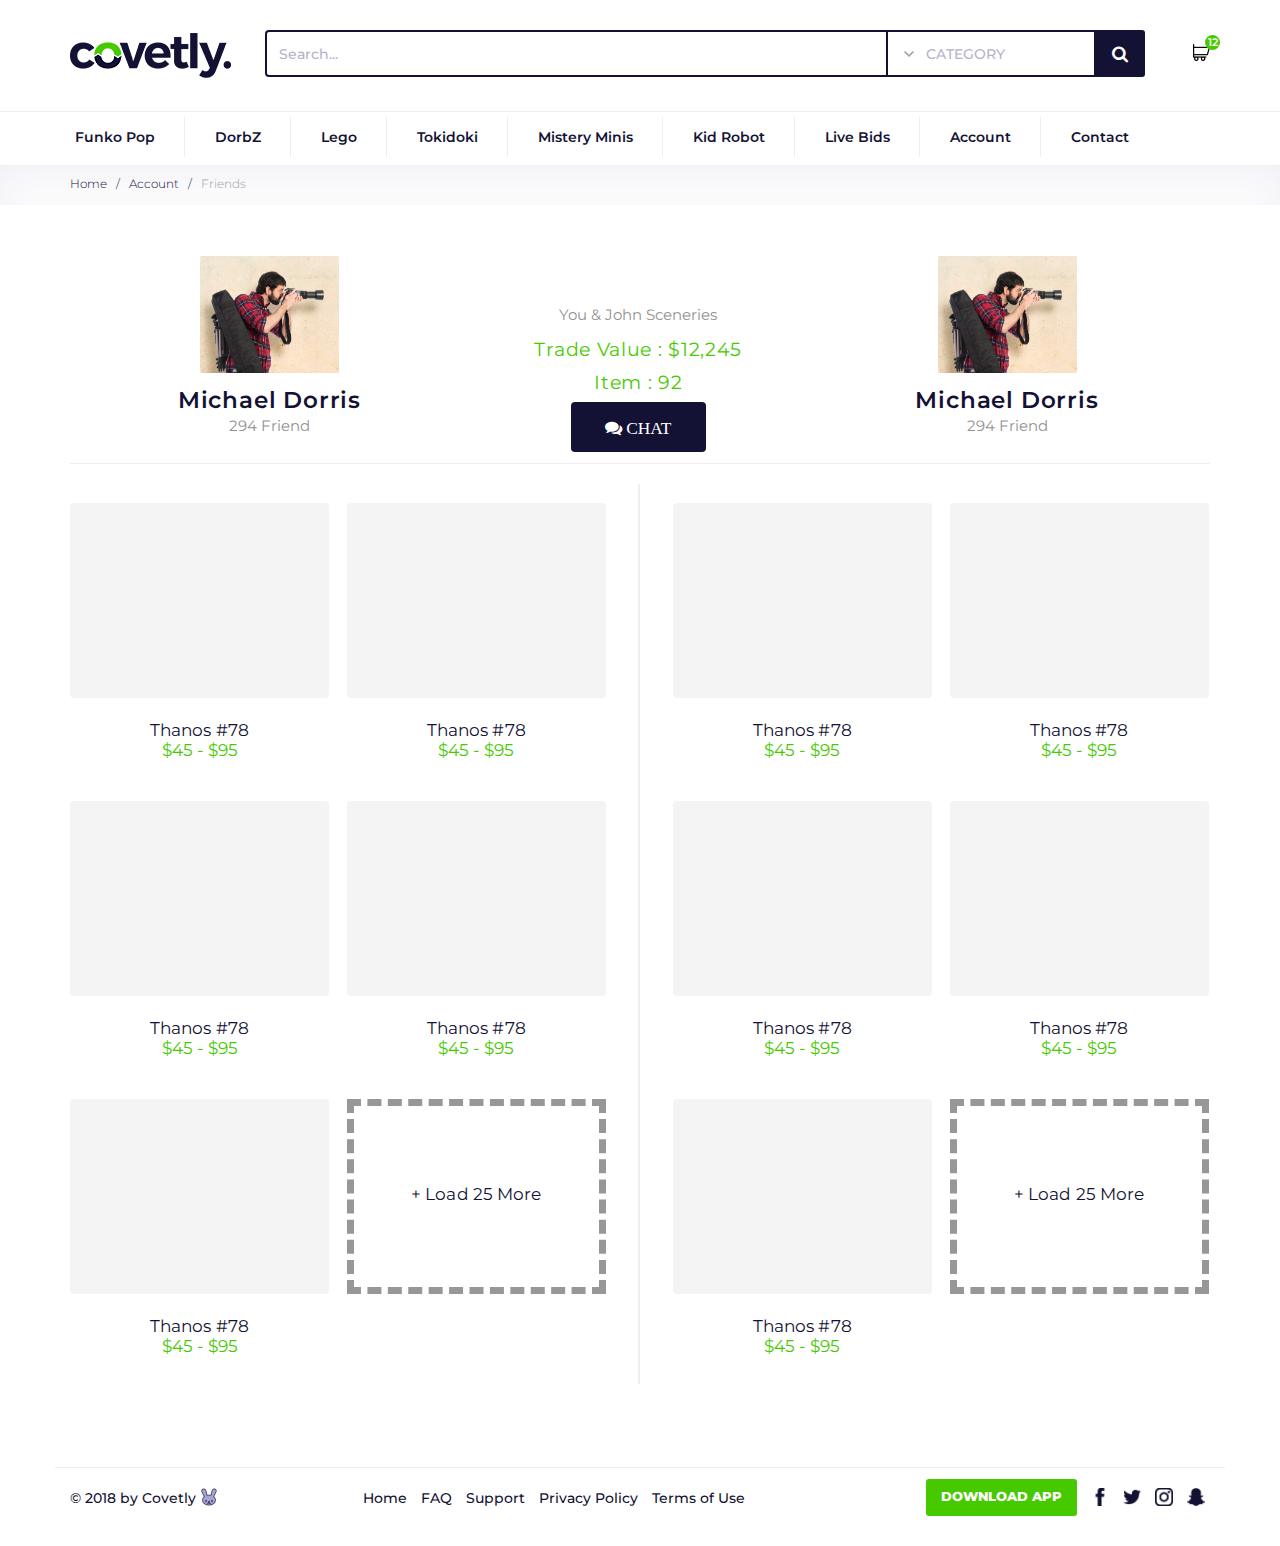
==== covetly-master/fren.html @ 7e558d06 "1" ====
<!DOCTYPE html>
<html>
<head>
  <meta charset="utf-8">
  <meta http-equiv="X-UA-Compatible" content="IE=edge">
  <meta name="viewport" content="width=device-width, initial-scale=1">
  <title>Account- Covetly</title>

  <!-- Bootstrap -->
  <link href="assets/libs/bootstrap-3.3.7-dist/css/bootstrap.min.css" rel="stylesheet">
  <!-- Icon -->
  <link href="assets/libs/font-awesome-4.7.0/css/font-awesome.min.css" rel="stylesheet">
  <!-- style -->
  <link href="https://fonts.googleapis.com/css?family=Montserrat:300,400,500,600,800" rel="stylesheet">
  <link href="assets/libs/slick-1.8.0/slick/slick.css" rel="stylesheet">
  <link href="assets/libs/slick-1.8.0/slick/slick-theme.css" rel="stylesheet">
  <link href="assets/libs/ion.rangeSlider-master/css/ion.rangeSlider.css" rel="stylesheet">
  <link href="assets/libs/ion.rangeSlider-master/css/normalize.css" rel="stylesheet">
  <link href="assets/css/ion.rangeSlider.skinCovetly.css" rel="stylesheet">
  <link href="assets/css/jack-style.css" rel="stylesheet">

  <!-- HTML5 shim and Respond.js for IE8 support of HTML5 elements and media queries -->
  <!-- WARNING: Respond.js doesn't work if you view the page via file:// -->
  <!--[if lt IE 9]>
  <script src="https://oss.maxcdn.com/html5shiv/3.7.3/html5shiv.min.js"></script>
  <script src="https://oss.maxcdn.com/respond/1.4.2/respond.min.js"></script>
  <![endif]-->
  <body>

    <div class="header">
      <div class="header-top">
        <div class="container">
          <div class="row">
            <div class="col-xs-12 col-lg-2">
              <a class="header-brand" href="#">
                <img alt="Brand" src="assets/images/logo_2_w161.png" class="img-responsive">
              </a>
            </div>
            <div class="col-xs-12 col-lg-10">
              <form class="form-inline search-bar normal-screen">
                <div class="form-group">
                  <div class="input-group my-group">
                    <!-- <div class="input-group-addon">
                      <i class="fa fa-search"></i>
                    </div> -->
                    <input type="text" class="form-control" placeholder="Search...">
                    <select id="cat-search" class="styled-select selectpicker form-control" data-live-search="true" title="Please select a lunch ...">
                      <option value="" selected>CATEGORY</option>
                      <option value="1">Category 1</option>
                      <option value="2">Category 2</option>
                      <option value="3">Category 3</option>
                      <option value="4">Category 4</option>
                    </select>
                    <span class="input-group-btn">
                      <button type="submit" class="btn btn-dark btn-search"><i class="fa fa-search fa-lg"></i></button>

                    </span>
                  </div>
                  <!-- <a href="#" data-toggle="modal" data-target="#modal_downloadapp_2" class="btn btn-green btn-navbar">Download APP</a> -->
                  <a href="#" class="btn-cart has-dot"><i class="fa fa-shopping-cart"></i>
                    <div class="dot dot-green">12</div>
                  </a>
                </div>
              </form>
            </div>
          </div>
        </div>
      </div>
      <div class="header-menu">
        <nav class="navbar navbar-default">
          <div class="container">
            <!-- Brand and toggle get grouped for better mobile display -->
            <div class="navbar-header">
              <button type="button" class="navbar-toggle collapsed" data-toggle="collapse" data-target="#bs-menu2" aria-expanded="false">
                <span class="sr-only">Toggle navigation</span>
                <span class="icon-bar"></span>
                <span class="icon-bar"></span>
                <span class="icon-bar"></span>
              </button>

            </div>

            <!-- Collect the nav links, forms, and other content for toggling -->
            <div class="collapse navbar-collapse" id="bs-menu2">

              <ul class="nav navbar-nav">
                <li class="dropdown">
                  <a href="#" class="dropdown-toggle" data-toggle="dropdown" data-hover="dropdown" role="button" aria-haspopup="true" aria-expanded="false">Funko Pop</a>
                  <ul class="dropdown-menu">
                    <li><a href="#">Star Wars</a></li>
                    <li><a href="#">Marvel</a></li>
                    <li><a href="#">Animation</a></li>
                  </ul>
                </li>
                <li class="dropdown">
                  <a href="#" class="dropdown-toggle" data-toggle="dropdown" data-hover="dropdown" role="button" aria-haspopup="true" aria-expanded="false">DorbZ</a>
                  <ul class="dropdown-menu">
                    <li><a href="#">Heroes</a></li>
                    <li><a href="#">Holidays</a></li>
                  </ul>
                </li>
                <li><a href="#" class="">Lego</a></li>
                <li><a href="#" class="">Tokidoki</a></li>
                <li><a href="#" class="">Mistery Minis</a></li>
                <li><a href="#" class="">Kid Robot</a></li>
                <li><a href="#" class="">Live Bids</a></li>
                <li><a href="#" class="">Account</a></li>
                <li><a href="#" class="">Contact</a></li>

              </ul>
            </div><!-- /.navbar-collapse -->
          </div><!-- /.container-fluid -->
        </nav>
      </div>
    </div>
    <!-- header close -->

    <div class="nav-breadcrumb">
      <div class="container">
        <ul class="list-inline">
          <li class="bc-item"><a href="#">Home</a></li>
          <li class="bc-item">/</li>
		  <li class="bc-item"><a href="#">Account</a></li>
          <li class="bc-item">/</li>
          <li class="bc-item bc-last"><a href="#">Friends</a></li>
        </ul>
      </div>
    </div>
    <!-- close breadcrumb -->

    <div class="container">
		<div class="aa">
			<img src="photo.jpg">
			<p class="Michael-Dorris">Michael Dorris</p>
			<p class="dua">294 Friend</p>
		</div>
		<div class="aab">
			<p>You & John Sceneries</p>
			<p class="valu">Trade Value : $12,245</p>
			<p class="valu">Item : 92</p>
		<button type="submit" class="btn btn-light btn-comments chat"><i class="fa fa-comments fa-lg yas">  CHAT</i></button>
		</div>
		<div class="aa">
			<img src="photo.jpg">
			<p class="Michael-Dorris">Michael Dorris</p>
			<p class="dua">294 Friend</p>
		</div>
		<hr>
		<div class="bb">
			<div class="abu">
				<div class="thumbnail"></div>
				<p class="thanos">Thanos #78</p>
				<p class="strip">$45 - $95</p>
			</div>
			
			<div class="abus">
				<div class="thumbnail"></div>
				<p class="thanos">Thanos #78</p>
				<p class="strip">$45 - $95</p>
			</div>
			
			<div class="abu">
				<div class="thumbnail"></div>
				<p class="thanos">Thanos #78</p>
				<p class="strip">$45 - $95</p>
			</div>
			
			<div class="abus">
				<div class="thumbnail"></div>
				<p class="thanos">Thanos #78</p>
				<p class="strip">$45 - $95</p>
			</div>
			
			<div class="abu">
				<div class="thumbnail"></div>
				<p class="thanos">Thanos #78</p>
				<p class="strip">$45 - $95</p>
			</div>
			
			<div class="abus">
				<div class="cop"> <p class="load"> + Load 25 More</p></div>
			</div>
		</div>
		
		<div class="batas"></div>
		
		<div class="bb">
			<div class="abu">
				<div class="thumbnail"></div>
				<p class="thanos">Thanos #78</p>
				<p class="strip">$45 - $95</p>
			</div>
			
			<div class="abus">
				<div class="thumbnail"></div>
				<p class="thanos">Thanos #78</p>
				<p class="strip">$45 - $95</p>
			</div>
			
			<div class="abu">
				<div class="thumbnail"></div>
				<p class="thanos">Thanos #78</p>
				<p class="strip">$45 - $95</p>
			</div>
			
			<div class="abus">
				<div class="thumbnail"></div>
				<p class="thanos">Thanos #78</p>
				<p class="strip">$45 - $95</p>
			</div>
			
			<div class="abu">
				<div class="thumbnail"></div>
				<p class="thanos">Thanos #78</p>
				<p class="strip">$45 - $95</p>
			</div>
			
			<div class="abus">
				<div class="cop"> <p class="load"> + Load 25 More</p></div>
			</div>
		</div>
    </div>
	
	
    <!-- main content close -->

    <div class="footer">
      <div class="container">
        <div class="row">
		<hr class="bawah">
          <div class="col-xs-12 text-center visible-xs">
            <a href="#" data-toggle="modal" data-target="#modal_downloadapp_2" class="btn btn-green btn-footer">Download APP</a>

          </div>
          <div class="col-sm-12 col-md-3 col-lg-3 hidden-xs hidden-sm">
            <div class="copyright">&copy; 2018 by Covetly <a href="#" data-target="#modal_downloadapp_1" class="cicon icon-rabbit" data-toggle="modal"></a></div>
          </div>
          <div class="col-sm-7 col-md-5 col-lg-5">
            <div class="footer-menu">
              <ul class="list list-inline">
                <li><a href="#" title="Home">Home</a></li>
                <li><a href="#" title="FAQ">FAQ</a></li>
                <li><a href="#" title="Support">Support</a></li>
                <li><a href="#" title="Privacy Policy">Privacy Policy</a></li>
                <li><a href="#" title="Terms of Use">Terms of Use</a></li>
              </ul>
            </div>
          </div>
          <div class="col-sm-5 col-md-4 col-lg-4">

            <div class="social-icon">
              <ul class="list list-inline">
                <li class="hidden-xs">
                  <a href="#" data-toggle="modal" data-target="#modal_downloadapp_2" class="btn btn-green btn-footer">Download APP</a>

                </li>
                <li><a href="#" title="Facebook"><i class="cicon icon-facebook"></i></a></li>
                <li><a href="#" title="Twitter"><i class="cicon icon-twitter"></i></a></li>
                <li><a href="#" title="Instagram"><i class="cicon icon-instagram"></i></a></li>
                <li><a href="#" title="Snapchat"><i class="cicon icon-snapchat"></i></a></li>
              </ul>
            </div>
          </div>
          <div class="col-sm-12 col-md-4 col-lg-4 visible-xs visible-sm">
            <div class="copyright">&copy; 2017 by Covetly <a href="#" data-target="#modal_downloadapp_1" class="cicon icon-rabbit" data-toggle="modal"></a></div>
          </div>
        </div>
      </div>
    </div>

    <!-- modal download app bunny -->
    <div class="modal fade" tabindex="-1" role="dialog" id="modal_downloadapp_1">
      <div class="modal-dialog" role="document">
        <div class="modal-content">
          <div class="modal-header">
            <button type="button" class="close" data-dismiss="modal" aria-label="Close"><span aria-hidden="true"><i class="fa fa-times fa-lg"></i></span></button>
          </div>
          <div class="modal-body text-center">
            <div class="row">
              <div class="col-xs-3 col-sm-2">
                <img src="assets/images/transparent_ON_RabbitFinal-02.png" alt="rabbit" class="icon-dl-modal">
              </div>
              <div class="col-xs-6 col-sm-8">
                <h3 class="pop-title-2">Looking to go down the Rabbit Hole? <br>Download the Covetly App for access.</h3>
              </div>
              <div class="col-xs-3 col-sm-2">
                <img src="assets/images/transparent_OFFRabbitFinal-02.png" alt="rabbit" class="icon-dl-modal">
              </div>
            </div>
            <a target="_blank" href="https://itunes.apple.com/us/app/covetly/id1071517114">
              <img src="assets/images/appstore_dl.png" alt="appstore" class="icon-dl-modal">
            </a>
            <a target="_blank" href="https://play.google.com/store/apps/details?id=com.covetlyapp.covetly">
              <img src="assets/images/playstore_dl.png" alt="playstore" class="icon-dl-modal">
            </a>
          </div>
        </div><!-- /.modal-content -->
      </div><!-- /.modal-dialog -->
    </div><!-- /.modal -->

    <!-- modal download app header button -->
    <div class="modal fade" tabindex="-1" role="dialog" id="modal_downloadapp_2">
      <div class="modal-dialog" role="document">
        <div class="modal-content">
          <div class="modal-header">
            <button type="button" class="close" data-dismiss="modal" aria-label="Close"><span aria-hidden="true"><i class="fa fa-times fa-lg"></i></span></button>
          </div>
          <div class="modal-body text-center">
            <h3 class="pop-title-2">Download the Covetly App</h3>
            <a target="_blank" href="https://itunes.apple.com/us/app/covetly/id1071517114">
              <img src="assets/images/appstore_dl.png" alt="appstore" class="icon-dl-modal">
            </a>
            <a target="_blank" href="https://play.google.com/store/apps/details?id=com.covetlyapp.covetly">
              <img src="assets/images/playstore_dl.png" alt="playstore" class="icon-dl-modal">
            </a>
          </div>
        </div><!-- /.modal-content -->
      </div><!-- /.modal-dialog -->
    </div><!-- /.modal -->

    <script src="https://ajax.googleapis.com/ajax/libs/jquery/1.12.4/jquery.min.js"></script>
    <script src="assets/libs/bootstrap-3.3.7-dist/js/bootstrap.min.js"></script>
    <script src="assets/libs/slick-1.8.0/slick/slick.min.js"></script>
    <script src="assets/libs/ion.rangeSlider-master/js/ion.rangeSlider.min.js"></script>
    <script src="assets/js/bootstrap-hover-dropdown.min.js"></script>
    <script src="assets/js/jack-script.js"></script>
  </body>
  </html>
---- covetly-master/assets/libs/ion.rangeSlider-master/css/ion.rangeSlider.css ----
/* Ion.RangeSlider
// css version 2.0.3
// © 2013-2014 Denis Ineshin | IonDen.com
// ===================================================================================================================*/

/* =====================================================================================================================
// RangeSlider */

.irs {
    position: relative; display: block;
    -webkit-touch-callout: none;
    -webkit-user-select: none;
     -khtml-user-select: none;
       -moz-user-select: none;
        -ms-user-select: none;
            user-select: none;
}
    .irs-line {
        position: relative; display: block;
        overflow: hidden;
        outline: none !important;
    }
        .irs-line-left, .irs-line-mid, .irs-line-right {
            position: absolute; display: block;
            top: 0;
        }
        .irs-line-left {
            left: 0; width: 11%;
        }
        .irs-line-mid {
            left: 9%; width: 82%;
        }
        .irs-line-right {
            right: 0; width: 11%;
        }

    .irs-bar {
        position: absolute; display: block;
        left: 0; width: 0;
    }
        .irs-bar-edge {
            position: absolute; display: block;
            top: 0; left: 0;
        }

    .irs-shadow {
        position: absolute; display: none;
        left: 0; width: 0;
    }

    .irs-slider {
        position: absolute; display: block;
        cursor: default;
        z-index: 1;
    }
        .irs-slider.single {

        }
        .irs-slider.from {

        }
        .irs-slider.to {

        }
        .irs-slider.type_last {
            z-index: 2;
        }

    .irs-min {
        position: absolute; display: block;
        left: 0;
        cursor: default;
    }
    .irs-max {
        position: absolute; display: block;
        right: 0;
        cursor: default;
    }

    .irs-from, .irs-to, .irs-single {
        position: absolute; display: block;
        top: 0; left: 0;
        cursor: default;
        white-space: nowrap;
    }

.irs-grid {
    position: absolute; display: none;
    bottom: 0; left: 0;
    width: 100%; height: 20px;
}
.irs-with-grid .irs-grid {
    display: block;
}
    .irs-grid-pol {
        position: absolute;
        top: 0; left: 0;
        width: 1px; height: 8px;
        background: #000;
    }
    .irs-grid-pol.small {
        height: 4px;
    }
    .irs-grid-text {
        position: absolute;
        bottom: 0; left: 0;
        white-space: nowrap;
        text-align: center;
        font-size: 9px; line-height: 9px;
        padding: 0 3px;
        color: #000;
    }

.irs-disable-mask {
    position: absolute; display: block;
    top: 0; left: -1%;
    width: 102%; height: 100%;
    cursor: default;
    background: rgba(0,0,0,0.0);
    z-index: 2;
}
.lt-ie9 .irs-disable-mask {
    background: #000;
    filter: alpha(opacity=0);
    cursor: not-allowed;
}

.irs-disabled {
    opacity: 0.4;
}


.irs-hidden-input {
    position: absolute !important;
    display: block !important;
    top: 0 !important;
    left: 0 !important;
    width: 0 !important;
    height: 0 !important;
    font-size: 0 !important;
    line-height: 0 !important;
    padding: 0 !important;
    margin: 0 !important;
    overflow: hidden;
    outline: none !important;
    z-index: -9999 !important;
    background: none !important;
    border-style: solid !important;
    border-color: transparent !important;
}
---- covetly-master/assets/css/ion.rangeSlider.skinCovetly.css ----
/* Ion.RangeSlider, Nice Skin
// css version 2.0.3
// © Denis Ineshin, 2014    https://github.com/IonDen
// ===================================================================================================================*/

/* =====================================================================================================================
// Skin details */

.irs-line-mid,
.irs-line-left,
.irs-line-right,
.irs-bar,
.irs-bar-edge,
.irs-slider {
    background: url(../images/sprite-skin-covetly.png) repeat-x;
}

.irs {
    height: 40px;
}
.irs-with-grid {
    height: 60px;
}
.irs-line {
    height: 8px; top: 25px;
}
    .irs-line-left {
        height: 8px;
        background-position: 0 -30px;
    }
    .irs-line-mid {
        height: 8px;
        background-position: 0 0;
    }
    .irs-line-right {
        height: 8px;
        background-position: 100% -30px;
    }

.irs-bar {
    height: 8px; top: 25px;
    background-position: 0 -60px;
}
    .irs-bar-edge {
        top: 25px;
        height: 8px; width: 11px;
        background-position: 0 -90px;
    }

.irs-shadow {
    height: 1px; top: 34px;
    background: #000;
    opacity: 0.15;
}
.lt-ie9 .irs-shadow {
    filter: alpha(opacity=15);
}

.irs-slider {
    width: 22px; height: 22px;
    top: 17px;
    background-position: 0 -120px;
}
.irs-slider.state_hover, .irs-slider:hover {
    background-position: 0 -150px;
}

.irs-min, .irs-max {
    color: #999;
    font-size: 10px; line-height: 1.333;
    text-shadow: none;
    top: 0; padding: 1px 3px;
    background: rgba(0,0,0,0.1);
    -moz-border-radius: 3px;
    border-radius: 3px;
}
.lt-ie9 .irs-min, .lt-ie9 .irs-max {
    background: #ccc;
}

.irs-from, .irs-to, .irs-single {
    color: #131234;
    font-size: 14px; line-height: 1.333;
    text-shadow: none;
    padding: 1px 5px;
    /* background: rgba(0,0,0,0.3); */
    /* -moz-border-radius: 3px; */
    /* border-radius: 3px; */
    bottom: -25px;
    top:auto;
}
.lt-ie9 .irs-from, .lt-ie9 .irs-to, .lt-ie9 .irs-single {
    background: #999;
}

.irs-grid-pol {
    background: #99a4ac;
}
.irs-grid-text {
    color: #99a4ac;
}

.irs-disabled {
}
---- covetly-master/assets/css/jack-style.css ----
body,html{
  font-family: 'Montserrat', sans-serif;
  font-size: 14px;
  color: #131234;
  text-rendering: optimizeLegibility !important;
  -webkit-font-smoothing: antialiased !important;
  -moz-font-smoothing: antialiased !important;
  font-smoothing: antialiased !important;
}
a{
  color: #47c900;
}
a:hover,
a:focus,
a.active{
  color: #72e209;
}
.text-green{
  color: #47c900!important;
}
.header{

}
.header-top{
  border-bottom: 1px solid #eeeeee;
  padding: 30px 0;
}

.header-top .header-brand img{
  /*height: 50px;*/
  /*margin-top: -15px;*/
}
.btn{
  border-radius: 3px;
  text-transform: uppercase;
  font-weight: 800;
  font-size: 13px;
  padding: 13px 30px;
  height: 47px;
}
.btn.btn-buy{
  height: 55px;
  font-size: 20px;
}
.no-margin{
  margin: 0!important;
}
.btn-navbar{
  /*padding: 15px 20px!important;*/
  /*line-height: 1.42857143!important;*/
  margin-left: 12px;
  margin-right: 12px;
}
.btn-cart{
  color: #131234;
  font-size: 20px;
}
.btn-cart:hover{
  color: #505050;
}
.btn-cart.has-dot{
  /* position: relative; */
  position: absolute;
  top: 10px;
  right: 0;
}
.fa-shopping-cart:before{
  content: url(../images/cart.png);
}
.dot{
  width: 15px;
  height: 15px;
  border-radius: 50%;
  position: absolute;
  top: -5px;
  right: -10px;
  background-color: #cccccc;
  font-size: 11px;
  color: #ffffff;
  text-align: center;
  padding: 0;
  font-weight: 600
}
.dot.dot-green{
  background-color: #47c900;
}
.btn-green{
  color: #fff!important;
  background-color: #47c900;
  border: none;
}
.btn-green:hover,
.btn-green:focus,
.btn-green.active{
  background-color: #72e209!important;
}
.btn-outline-green{
  color: #47c900!important;
  border:2px solid #47c900!important;
  background-color: #ffffff;
  border: none;
}
.btn-outline-green:hover,
.btn-outline-green:focus,
.btn-outline-green.active{
  border-color: #72e209!important;
  color: #72e209!important;
  background-color: #ffffff!important;
}
.btn-dark{
  color: #fff!important;
  background-color: #131234;
  border: none;
}
.btn-dark:hover,
.btn-dark:focus,
.btn-dark.active{
  background-color: #363638!important;
}
.btn-outline-dark{
  color: #131234!important;
  border:2px solid #131234!important;
  background-color: #ffffff;
  border: none;
}
.btn-outline-dark:hover,
.btn-outline-dark:focus,
.btn-outline-dark.active{
  border-color: #363638!important;
  color: #363638!important;
  background-color: #ffffff!important;
}
.btn-outline-orange{
  color: #F3A436!important;
  border:2px solid #F3A436!important;
  background-color: #ffffff;
  border: none;
}
.btn-outline-orange:hover,
.btn-outline-orange:focus,
.btn-outline-orange.active{
  border-color: #d88511!important;
  color: #d88511!important;
  background-color: #ffffff!important;
}
.btn.btn-fw{
  min-width: 145.89px;
}
.btn.btn-fw-md{
  min-width: 241.86px;
}
.input-group-addon{
  background-color: #ffffff;
  color: #b4b3ca;
  padding-right: 0;
}
input,select,option,.form-control{
  color: #b4b3ca;
  box-shadow:none;
  font-weight: 500;

}
.form-control{
  height: 47px;
}
input,select,option,.form-control:focus{
  box-shadow: none;
  border-color:#cccccc;
}
.search-bar input[type="text"]{
  /* border-left: none; */
  /* border-right: none; */
  /* background: url("../images/ver-line.png")no-repeat 99% center; */
  /* padding-left: 5px; */
  letter-spacing: 0.3;
  border-color: #131234;
  border-width: 2px;
}

.search-bar select{
  border-left: none;
  border-color: #131234;
  border-width: 2px;
}
::-webkit-input-placeholder { /* WebKit, Blink, Edge */
  color:    #b4b3ca!important;
}
:-moz-placeholder { /* Mozilla Firefox 4 to 18 */
  color:    #b4b3ca!important;
  opacity:  1;
}
::-moz-placeholder { /* Mozilla Firefox 19+ */
  color:    #b4b3ca!important;
  opacity:  1;
}
:-ms-input-placeholder { /* Internet Explorer 10-11 */
  color:    #b4b3ca!important;
}
::-ms-input-placeholder { /* Microsoft Edge */
  color:    #b4b3ca!important;
}

::placeholder { /* Most modern browsers support this now. */
  color:    #b4b3ca!important;
}
select.styled-select {
  appearance:none;
  -moz-appearance:none; /* Firefox */
  -webkit-appearance:none; /* Safari and Chrome */
  background: url("../images/chevron-down.png")no-repeat 8% center;
  background-size: 10px;
  padding-left: 38px;
}
select.styled-select:focus{
  border-color: #131234;
}
.btn.btn-search{

  width: 50px;
  padding: 0;
}
@media (min-width: 1025px){
  .search-bar{
    margin: 0;
  }
  .header-top .search-bar .form-group{
    width: 100%;
    position: relative;
  }
  .header-top .my-group{
    width: 100%;
    margin-right: 12px;
  }
  .header-top .my-group input.form-control{
    width: 75%!important;
  }
  .header-top .my-group select.form-control{
    width:25%!important;
  }
  
  .aa{
	  width:35%;
	  text-align:center;
	  padding-top:51px;
	  display:inline-block;
  }
  
  .aab {
  width: 29%;
  height: 18px;
  font-family: Montserrat;
  font-size: 15px;
  text-align: center;
  color: #929292;
  display:inline-block;
}
  
  .aa img{
	  width:139px;
  }
  
  .Michael-Dorris {
  width: 100%;
  height: 56px;
  font-family: Montserrat;
  font-size: 23px;
  font-weight: 600;
  font-style: normal;
  font-stretch: normal;
  line-height: 2.43;
  letter-spacing: 0.8px;
  text-align: center;
  color: #131234;
}

.bag {
  width: 300px;
  height: 50px;
  border-radius: 4px;
  background-color: #ffffff;
  border: solid 1px #dedede;
  margin-left:-16%;
}

.see{
	display:inline-block;
	height:50px;
}

.bug {
	width: 355px;
    height: 50px;
    border-radius: 4px;
    border: solid 1.5px #47c900;
    background-color: #fff;
    margin-top: 10%;
    margin-left: -5%;
}

.bug:hover{
	background-color:#47c900;
}

.view:hover{
	color:#fff;
}

.bugu {
	width: 355px;
    height: 50px;
    border-radius: 4px;
    border: solid 1.5px #47c900;
    background-color: #fff;
    margin-top: 2%;
    margin-left: -5%;
}

.bugu:hover{
	background-color:#47c900;
}

.view {
  width: 100%;
  height: 10px;
  font-family: Montserrat;
  font-size: 13px;
  font-weight: bold;
  text-align:center;
  letter-spacing: 0.3px;
  text-align: center;
  color: #47c900;
}

.bb{
	display:inline-block;
	width:47%;
}

.friend {
  width: 459px;
  height: 56px;
  font-family: Montserrat;
  font-size: 23px;
  font-weight: 600;
  font-style: normal;
  font-stretch: normal;
  line-height: 2.43;
  letter-spacing: 0.8px;
  text-align: left;
  color: #131234;
}

.cc img{
	width:60px;
	height:60px;
}

.john {
  width: 50%;
  font-family: Montserrat;
  font-size: 17px;
  letter-spacing: 0.1px;
  text-align: left;
  color: #131234;
  display:inline-block;
  padding-left:1%;
}

.cc h4{
	margin:0;
}

.cc h5{
	margin-left:10%;
}
.trade {
  width: 160px;
  height: 18px;
  font-family: Montserrat;
  font-size: 15px;
  text-align: left;
  color: #47c900;
  display:inline-block;

}
.dd{
	float:right;
}

.match {
  width: 138px;
  height: 50px;
  border-radius: 4px;
  background-color: #47c900;
}

.matche {
  width: 77px;
  font-family: Montserrat;
  font-size: 13px;
  font-weight: bold;
  font-style: normal;
  font-stretch: normal;
  line-height: normal;
  letter-spacing: 0.3px;
  text-align: center;
  color: #ffffff;
}

.cii{
  width: 65px;
  height: 50px;
  border-radius: 4px;
  background-color: #131234;
}

.cis {
  width: 65px;
  height: 50px;
  border-radius: 4px;
  border: solid 1.5px #131234;
}

.yas {
  width: 100%;
  height: 13.8px;
  text-align:center;
}

.dua {
  width: 22%;
  height: 18px;
  font-family: Montserrat;
  font-size: 15px;
  text-align: center;
  color: #929292;
  margin-top:-6%;
  margin-left:39%;
}

.dua:hover{
	border-bottom:1px solid #ccc;
}
.valu {
  width: 100%;
  height: 23px;
  font-family: Montserrat;
  font-size: 19px;
  letter-spacing: 0.7px;
  text-align: center;
  color: #47c900;
}

.chat {
  width: 135px;
  height: 50px;
  font-weight:bold;
  border-radius: 4px;
  background-color: #131234;
  color:#fff;
}

.cati {
  width: 38px;
  height: 16px;
  font-family: Montserrat;
  font-size: 13px;
  font-weight: bold;
  letter-spacing: 0.3px;
  text-align: left;
  color: #ffffff;
}

.thumbnail {
  width: 259px;
  height: 195px;
  background-color: #f4f4f4;
  border:none;
  margin-top:5%;
}

.thanos{
  width: 259px;
  height: 20px;
  font-family: Montserrat;
  font-size: 17px;
  letter-spacing: 0.1px;
  text-align: center;
  color: #131234;
  margin-bottom:0;
}

.strip {
  width: 259px;
  height: 40px;
  font-family: Montserrat;
  font-size: 17px;
  text-align: center;
  color: #47c900;
}

.abu{
	display:inline-block;
	float:left;
}

.abus{
	display:inline-block;
	float:right;
}

.cop {
  width: 259px;
  height: 195px;
  background-color: #fff;
  border:1px solid #979797;
  border-style:dashed;
  border-width:7px;
  margin-top:5%;

}

.batas {
  width: 2px;
  height: 900px;
  border: solid 1px #f2eeee;
  display:inline-block;
  margin-left: 2.5%;
  margin-right: 2.5%;
  
}

.load {
  width: 100%;
  height: 20px;
  font-family: Montserrat;
  font-size: 17px;
  letter-spacing: 0.1px;
  text-align: center;
  color: #131234;
  margin-top:31%;
}

.bawah{
	margin-top:5%;
}
}
@media (max-width: 1024px){
  .header-top .search-bar .form-group{
    text-align: center;
    width: 100%;
  }
  .header-top .my-group{
    width: 50%;
    margin-right: 10px;
    text-align: left;
  }
  .header-top .my-group input.form-control{
    width: 60%!important;
  }
  .header-top .my-group select.form-control{
    width:40%!important;
  }
  .header-top .navbar-header{
    display: block;
    width: 100%;
    text-align: center;
  }
  .header-top .header-brand{
    display: block;
    margin-bottom: 20px;
  }
  .header-top .header-brand img{
    margin-right: auto;
    margin-left: auto;
  }
  .btn-cart.has-dot{
    right: auto;
  }
}
@media(max-width:991px){
  .header-top{
    padding-bottom: 10px;
  }
  .header-top .search-bar .form-group{
    text-align: right;
  }
  .header-top .my-group{
    width: 100%;
    margin-bottom: 15px;
  }

  .btn-navbar{
    position: absolute;
    right: 110px;
    bottom: 0;
  }
  .header-top .btn-navbar{
    margin-right: 40px;
  }
  .header-top .search-bar{
    /* height: 105px; */
  }
  .btn-cart,.btn-cart.has-dot{
    /* bottom: 5px; */
    top: 10px;
    right: 10px;
  }
  
  .btn-light {
    color: #fff!important;
    background-color: #fff;
    border: none;
}
}
@media(max-width:768px){

  .btn-cart,.btn-cart.has-dot{
    top: -52px;
    right: 80px;
  }

}
@media(max-width:767px){
  select.styled-select {
    background: none;
    padding-left: 15px;
  }
  .btn-cart.has-dot .dot{
    left: 10px;
    right: auto;
  }
  .header-top .my-group{
    width: 100%;
    margin-right: 0;
  }
}
@media (min-width:768px) AND (max-width:991px){
  /*
  .btn-cart,.btn-cart.has-dot{
  right: 25px;
  position: absolute;
  bottom: 10px;
}
*/

}
@media screen and (max-width:479px){
  /* .btn-cart,.btn-cart.has-dot{
  right: 335px;
  } */
}
@media(max-width:399px){
  .header-top{
    padding-bottom: 10px;
  }
  .header-top .search-bar{
    height: auto;
  }
  /* .header-top .search-bar.normal-screen{
  display: none;
  } */
  .search-bar input[type="text"]{
    /* border-right: 1px solid #cccccc; */
    background: none;
  }
  .search-bar select{
    /* border-left: 1px solid #cccccc; */
    /* background: url("../images/chevron-down.png")no-repeat 92% center; */
  }
  .header-top .search-bar .form-group{
    text-align: left;
  }
  /* .search-bar .btn{
  width: 100%;
  position: relative;
  right: auto;
  left: auto;
  top: auto;
  bottom: auto;
  margin-bottom: 15px;
  } */
  .header-top .btn-navbar{
    width: 80%;
    margin-right: 0;
    margin-left: 0;
  }
  /* .btn-cart,.btn-cart.has-dot{
  top: 0;
  left: 15px;
  right: 0;
  margin-left: auto;
  margin-right: auto;
  } */
}
@media(min-width:400px){
  .header-top .search-bar.hp-kecil-only{
    display: none;
  }
}
/*header menu*/
.header-menu{
  /*border-bottom: 1px solid #cccccc;*/
}
.header-menu .navbar{
  border:none;
  background-color: #ffffff;
  border-radius: 0;
  margin-bottom: 0;
}
.header-menu{
  margin-bottom: 3px;
  /*  box-shadow: 1px 1px 2px #eee;*/
}
.header-menu .navbar-default .navbar-nav>li>a {
  font-weight: 600;
  color:#131234;
  position: relative;
  padding-left: 30px;
  padding-right: 30px;
}
.header-menu .navbar-default .navbar-nav>li>a:hover,
.header-menu .navbar-default .navbar-nav>li>a:focus{
  color: #CCCCCC;
}

.header-menu .navbar-default .navbar-nav>.open>a, .navbar-default .navbar-nav>.open>a:focus, .navbar-default .navbar-nav>.open>a:hover {
  /* color: #555; */
  background-color: #ffffff;
}
.header-menu .dropdown-menu{
  top:116%;
  border: none;
  box-shadow: none;
  background-color: #f9f9ff;
}
.header-menu .dropdown-menu li a{
  font-weight: 600;
  padding: 5px 20px;

}
.dropdown-menu>li>a:focus,
.dropdown-menu>li>a:hover{
  /* background-color: #ffffff; */
  background-color: #f9f9ff;
  color: #cccccc;
}
@media (min-width:1024px){
  .header-menu .navbar-default .navbar-nav>li:first-child>a {
    padding-left: 5px;
  }
  .header-menu .navbar-default .navbar-nav>li>a:after {
    content:" ";
    position: absolute;
    height: 40px;
    width: 1px;
    top: 5px;
    right: 0;
    background-color: #eeeeee;
  }
  .header-menu .navbar-default .navbar-nav>li:last-child>a:after {
    display: none;
  }
  .header-menu .navbar-default .navbar-collapse{
    padding: 0;
  }
}
@media(min-width:768px) and (max-width:1024px){
  .header-menu{
    /*height: 51px;
    overflow: hidden;*/
  }
  .header-menu .navbar{
    /*height: 71px;
    overflow-x: auto;
    overflow-y: hidden;*/
  }
  .header-menu .navbar .container{
    /*width: 150%;*/
  }
  .header-menu .navbar-default .navbar-nav{
    margin-left: -15px;
    margin-right: -15px;
  }
  .header-menu .navbar-default .navbar-nav>li>a {
    padding-left: 20px;
    padding-right: 20px;
  }
  .header-menu .navbar-default .navbar-nav>li:first-child>a {
    padding-left: 0;
  }
}
@media(min-width:1025px) AND (max-width:1199px){
  .header-menu .navbar-default .navbar-nav>li>a {
    padding-left: 20px;
    padding-right: 20px;
  }
}
@media(max-width:991px){
  .header-menu .navbar-default .navbar-nav{
    text-align: center;
    padding-top: 10px;
    padding-bottom: 10px;
  }
  .header-menu .navbar-default .navbar-nav>li{
    display: inline-block;
    float: none;
  }
  .header-menu .navbar-default .navbar-nav>li>a {
    padding: 5px 15px;
  }
}
@media screen and (max-width: 767px){
  .header-menu .navbar-default .navbar-nav>li{
    display: block;
    text-align: left;
  }
  .header-menu {
    position: absolute;
    top: 29px; right: 0; left: auto; bottom: auto;
    z-index: 999;
    min-width: 200px;
  }
  .header-menu .navbar{
    background-color: transparent;
  }
  .navbar-default .navbar-collapse{
    border-color: #ffffff;
    background-color: #ffffff;
    box-shadow: 0px 1px 2px #ededed;
  }
}
/*main-slider*/
.main-slider{
  /*overflow: hidden;*/
}
.main-slider .ms-item{
  /* padding-top: 120px;
  padding-bottom: 120px; */
  /* background-color: #fcfcfc; */
  /* -webkit-box-shadow: inset -3px 17px 58px -15px rgba(236,235,244,1);
  -moz-box-shadow: inset -3px 17px 58px -15px rgba(236,235,244,1);
  box-shadow: inset -3px 17px 58px -15px rgba(236,235,244,1); */
  min-height: 200px;
  position: relative;
  text-align: center;
  /* background-repeat: no-repeat!important;
  background-position: top center!important;
  background-size: cover!important; */
}
.ms-item img{
  max-height: 100%;
  width: auto;
  width: 100%;
  display: inline-block;
}
.main-slider .slide-title{
  font-size: 45px;
  letter-spacing: 1.6px;
  text-transform: uppercase;
  font-weight: 800;
  margin-bottom: 50px;
  line-height: 1.29;
}
.main-slider .btn-container{
  position: absolute;
  bottom: 50px;
  left: 0;
  right: 0;
}
.main-slider .slick-dots{
  bottom: 10px;
}
.main-slider .btn{
  /* margin-bottom: -70px;
  margin-top: 80px; */
}

.main-slider .slick-dots li{
  margin: 0;
}
.main-slider .slick-dots li button:before{
  font-size: 10px;
  color: #dde7f0;
  opacity: 1;
}
.main-slider .slick-dots li.slick-active button:before{

}
.main-slider .slick-dots li.slick-active button:before{
  color: #b5b4e1;
}
@media(max-width:767px){
  .main-slider .slide-title{
    padding: 0 10px;
  }

}
@media(max-width:390px){
  .main-slider .slide-title{
    line-height: 30px;
    font-size: 24px;
  }
}
/*thumb slider*/
.thumb-slider{
  margin: 0 20px 20px;
}
.thumb-slider .ts-item{

}
.thumb-slider .ts-item img{
  /* width:81px; */
  height: 81px;
  margin: 0 auto;
}
.thumb-slider .slick-prev{
  background: url("../images/chevron-left.png") no-repeat right center;
}
.thumb-slider .slick-next{
  background: url("../images/chevron-right.png") no-repeat left center;
}
.thumb-slider .slick-prev,
.thumb-slider .slick-next{
  background-size: 10px;
}
.thumb-slider .slick-prev:before,
.thumb-slider .slick-next:before{
  display:none;
}

/*recent bids*/
.recent-bids{
  border-top:1px solid #f2eeee;
  border-bottom:1px solid #f2eeee;
  margin-bottom: 20px;
  padding: 20px 0;
  font-weight: 600;
}
.recent-bids .rb-items{
  height: 36px;
}
.recent-bids .slick-list{
  margin: 0 -10px;
}
.recent-bids .slick-slide{
  margin: 0 10px;
  width: auto !important;
}
.recent-bids .rb-item{
  background-color: #fcfcfc;
  color: #131234;
  font-weight: 500;
  padding: 10px 20px;
  border-radius: 0;
  font-size: 14px;
  letter-spacing: 0.4px;
  white-space: nowrap;
  min-width: inherit;
}
.recent-bids .rb-title{
  font-size: 18px;
  float: left;
  margin-right: 30px;
  padding: 4px 0;
}
.recent-bids .rb-container{
  /*float: left;*/
}
.recent-bids .rbi{
  /*padding: 0 20px;*/
}
@media screen and (max-width: 1199px){
  .footer-menu{
    margin-left: -5px;
    margin-right: -5px;
  }
}
@media screen and (max-width: 991px){
  .recent-bids .rb-title{
    margin-right: 15px;
  }
  .recent-bids .slick-slide{
    margin: 0 5px;
  }
}
@media screen and (max-width: 400px){
  .recent-bids .rb-title{
    float: none;
  }
  .recent-bids .slick-list{
    margin: auto;
  }
}

/*block slide*/
.block-slide{
  font-weight: 600;
  margin-bottom: 20px;
  border-bottom: 1px solid #f2eeee;
}
.block-slide .bs-item .bs-inner{
  /* background-color: #fcfcfc; */
  background-color: #ffffff;
  height: 167px;
  position: relative;
  overflow: hidden;
  margin: 10px;
  text-align: center;
}
.block-slide .bs-item .bs-inner img{
  height: 100%;
  display: inline-block;
}
.block-slide .bs-item a.bs-link{
  position: absolute;
  height: 167px;
  left: 0;
  right: 0;
  top: 0;
  bottom: 0;
  text-decoration: none;
}
.block-slide .bs-item a.bs-link .bs-detail{
  position: absolute;
  height: 167px;
  left: 0;
  right: 0;
  top: 167px;
  -webkit-transition: all .5s ease-in-out;
  -moz-transition: all .5s ease-in-out;
  -o-transition: all .5s ease-in-out;
  transition: all .5s ease-in-out;
  padding: 42px 60px 40px;
  color: #ffffff;
  font-weight: 400;
  background-color: #dbe3f5f0;
  /* background-color: #dbe3f5; */
}
.block-slide .bs-item a.bs-link:hover .bs-detail{
  top:0;
}
.bs-content{
  padding: 0 0 25px;
  overflow: hidden;
}
.bs-content .slick-slider{
  margin-left: -10px;
  margin-right: -10px;
}
.slick-slide:focus{
  outline: none;
}

.bs-desc{
  font-size: 18px;
  margin-bottom: 18px;
  font-weight: 600;
  /*width: 150px;*/
  /*height: 140px;*/
}
.bs-title{
  padding: 10px 0 10px;
  margin-bottom: 10px;
  font-size: 18px;
}
.bs-nav-prev,.bs-nav-next{
  width: 30px;
  height: 30px;
  background-color: #fcfcfc;
  float: left;
  background-size: 8px;
  background-repeat: no-repeat;
  background-position: center;
  margin-top: -8px;
}
.bs-nav-prev{
  background-image: url("../images/chevron-left.png");
  margin-right: 10px;
}
.bs-nav-next{
  background-image: url("../images/chevron-right.png");
}
@media(max-width:1024px){
  .block-slide .bs-item a.bs-link .bs-detail{
    padding: 40px;
  }
}
@media(max-width:1024px){
  .block-slide .bs-item a.bs-link .bs-detail{
    padding: 20px;
  }
}
@media(max-width:768px){
  .block-slide .bs-item a.bs-link .bs-detail{
    padding: 20px;
  }
}
@media(max-width:479px){
  .block-slide .bs-item a.bs-link .bs-detail{
    padding: 40px 20px;
  }
}
/*footer*/
.footer{
  font-weight: 500;
  padding: 20px 0 20px;
}
.footer-menu a{
  color: #131234;
}
.social-icon{
  text-align: right;
}
/* .footer .social-icon a{
color: #131234;
text-decoration: none;
background-color: #fcfcfc;
padding: 5px 8px;
font-size: 10px;
} */

.icon-facebook{
  background: url("../images/covetly_facebook.png")no-repeat top left;
}
.icon-twitter{
  background: url("../images/covetly_twitter.png")no-repeat top left;
}
.icon-instagram{
  background: url("../images/covetly_instagram.png")no-repeat top left;
}
.icon-snapchat{
  background: url("../images/covetly_snapchat.png")no-repeat top left;
}
.icon-rabbit{
  background: url("../images/transparent_ON_RabbitFinal-02.png")no-repeat top left;
}
.cicon{
  width: 18px;
  height: 20px;
  display: inline-block;
  background-size: 100% auto;
}
.footer .icon-rabbit{
  margin-bottom: -5px;
}
.footer .btn.btn-footer{
  height: 37px;
  margin-top: -14px;
  padding: 8px 15px;
}
@media(max-width:991px){
  .footer .copyright{
    /*    text-align: center;*/
  }
  .footer-menu{
    margin-left: 0;
    margin-right: 0;
  }
}
@media(max-width:767px){
  .footer{
    text-align: center;
  }
  .footer .footer-menu{
    margin: 10px 0;
  }
  .footer .footer-menu li{
    margin-bottom: 5px;
  }
  .social-icon{
    text-align: center;
  }
  .footer .btn.btn-footer{
    margin-bottom: 10px;
  }

}

/*nav breadcrumb*/
.nav-breadcrumb{
  webkit-box-shadow: inset -3px 17px 58px -15px rgba(236,235,244,1);
  -moz-box-shadow: inset -3px 17px 58px -15px rgba(236,235,244,1);
  box-shadow: inset 0px 12px 46px -11px rgba(236,235,244,1);
  height: 40px;
  background-color: rgba(251, 251, 251, 0.57);
}
.list-inline li.bc-item{
  padding: 10px 0 10px 5px;
  font-weight: 300;
  color: #131234;
  font-size: 12px;
}
.bc-item a{
  text-decoration: none;
  color: #131234;
}
.bc-item.bc-last a{
  color: #a2a2a2;
}
/*prod-detail*/
.product-detail{
  margin-top: 40px;
  margin-bottom: 30px;
  border-bottom: 1px solid #f2eeee;
  padding-bottom: 10px;
}
.mi-item{
  text-align: center;
  height: 400px;
  border-bottom: 1px solid #ededed;
}
.mi-item img{
  height: 100%;
  display: inline-block;

}
.nav-image .slick-track{
  margin-left: 0;
  margin-right: 0;
}
.pd-container{
  border-bottom: 1px solid #ededed;
}
.pd-tag .badge.badge-default,
.sb-tags .badge.badge-default{
  background-color: #e9e9e9;
  color: #131234;
  font-weight: 500;
  padding: 10px 20px;
  border-radius: 5px;
  font-size: 14px;
  letter-spacing: 0.4px;
  white-space: nowrap;
  min-width: inherit;
  margin: 10px 10px 5px 0;
}
.pd-tag{
  /* border-top: 1px solid #dddddd; */
  /* margin: 0 0 30px; */
  /* padding: 0 0 10px; */
}
.pd-title{
  font-size: 45px;
  letter-spacing: 1.6px;
  text-transform: uppercase;
  font-weight: 800;
  line-height: 1.29;
  margin-top: 0;
  margin-bottom: 0;
  text-align: center;
  min-height: 116px;
}
.pd-price{
  font-size: 45px;
  letter-spacing: 1.6px;
  text-transform: uppercase;
  font-weight: 800;
  margin-bottom: 20px;
  line-height: 1.29;
  color: #47c900;
  margin-top: 0;
  text-align: center;

}
.pd-description{
  line-height: 1.79;
  color: #a2a2a2;
  margin-bottom: 10px;
  height: 132px;
  overflow-y: auto;
  padding-top: 10px;
  padding-bottom: 10px;
  border-bottom: 1px solid #ededed;
}
.margin-r-10{
  margin-right: 10px;
}
.mb-0{
  margin-bottom:0!important;
}
.mt-0{
  margin-top:0!important;
}
.mt-50{
  margin-top:50px!important;
}
.nav-image{
  margin: 20px 20px 10px;
  height: 101px;
}
.nav-image .ni-item{
  width: 82px;
  height: 82px;
  padding: 5px 10px;
  text-align: center;
  /* border: 1px solid transparent; */
}
.nav-image .ni-item img{
  height: 100%;
  display: inline-block;
}
.nav-image .ni-item.slick-center{
  /* border: 1px solid #ededed; */
}

.product-detail .slick-prev{
  background: url("../images/chevron-left.png") no-repeat right center;
}
.product-detail .slick-next{
  background: url("../images/chevron-right.png") no-repeat left center;
}
.product-detail .slick-prev,
.product-detail .slick-next{
  background-size: 10px;
}
.product-detail .slick-prev:before,
.product-detail .slick-next:before{
  display:none;
}
.pd-button{
  border-top: 1px solid #ededed;
  padding-top: 20px;
}
.pd-button .btn,
.pd-action .btn{
  margin-bottom: 15px;
}
.info_icon{
  display: inline-block;
  position: relative;
  width: 20px;
  height: 21px;
  margin-left: 5px;
}
.info_icon img{
  position: absolute;
  top: 0;
  right: 0;
}
#related_items .slick-slide{
  padding: 0 10px;
}
@media(min-width:992px){
  .pd-container{
    height: 400px;
  }
}
@media(max-width:991px){
  .pd-button{
    border-bottom: 1px solid #ededed;
  }
  .pd-description{
    height: auto;
    margin-bottom: 0;

  }
  .pd-button.no-bord-top{
    border-top: none;
  }
  .pd-button.no-bord-bottom{
    border-bottom: none;
  }
  .pd-tag{
    padding: 10px 0;
  }
  .pd-title{
    border-top: 1px solid #ededed;
    min-height: unset;
    padding-top: 10px;
  }

}
@media(min-width:453px){
  .pd-button > .btn{
    margin-right: 10px;
  }
}
@media(min-width:422px){
  .pd-action > .btn{
    margin-right: 10px;

  }
}

@media(max-width:400px){
  .btn.btn-adapt-xs{
    font-size: 10px;
    padding: 15px 0;
  }

}
@media(max-width:375px){
  .btn-cart.has-dot{
    right: 69px;
  }

}
/*popup modal*/
.pop-title{
  font-size: 28px;
  letter-spacing: 1.6px;
  text-transform: uppercase;
  font-weight: 800;
  margin-top: 10px;
  margin-bottom: 20px;
  line-height: 1.29;
}
.pop-title-2{
  font-weight: 600;
  margin-bottom: 26px;
  margin-top: 0;
}
.modal-body p{
  line-height: 1.79;
  color: #a4a4a4;
  margin-bottom: 20px;
}
.modal-header{
  border-bottom: none;
  padding-right: 20px;
  padding-top: 20px;
}
.modal-body{
  padding: 0 30px 30px;
}
.modal-body .btn{
  /* min-width: 120px; */
  margin: 0 10px 20px 0;
}
.modal-body .btn:last-child{
  margin-right: 0;
}
.modal button.close{
  color: #131234;
  opacity: .9;
}
.modal button.close:hover{
  opacity: .7;
}
.icon-cart-modal{
  padding:20px;
}
.icon-dl-modal{
  max-width: 100%;
  width: 300px;
  margin-bottom: 10px;
}
.bid_input{
  color: #47c900;
  text-align: center;
  padding: 10px 40px;
  border: 2px solid #d6d6d6;
  border-radius: 4px;
  font-size: 19px;
  width: 188px;
  height: 50px;
  margin: 5px 0;
  letter-spacing: 0.7px;
}
.help-block{
  color: #cccccc!important;
}
.separator-horizontal{
  margin: 5px 0 20px;
  border-top: 1px solid #e8e8e8;
  display: block;
}
@media(max-width:415px){
  .modal-body .btn{
    margin-right: 0;
  }
}
/* product category */
.product-category{
  margin: 40px 0 20px;
  border-bottom: 1px solid #f2eeee;
}
.sidebar-menu{
  border-radius: 5px;
  border:2px solid #f2eeee;
  padding: 5px 25px 10px;
  margin-bottom: 40px;
  /* font-weight: 600; */
}
ul.sb-menu{
  list-style: none;
  padding-left: 0;
  margin: 0;
}
ul.sb-menu >li >a{
  padding: 15px 0;
  display: block;
  border-bottom: 1px dotted #f2eeee;
  color: #131234;
  text-decoration: none;
  background: url("../images/chevron-right.png") no-repeat right center;
  background-size: 8px;

}
ul.sb-menu >li >a.active,
ul.sb-menu >li >a:hover,
ul.sb-menu >li >a:focus{
  color: #47c900;
}
.sb-title{
  font-weight: 600;
  font-size: 18px;
  cursor: pointer;
  transition: all .2s;
}
@media (max-width:991px){
  .sb-title{
    background: url("../images/chevron-down.png") no-repeat right center;
    background-size: 12px;
  }
  .sb-title.opened{
    background: url("../images/chevron-up.png") no-repeat right center;
    background-size: 12px;
  }

}
.sb-subtitle{
  font-size: 14px;
}
.sb-tags .badge.badge-default{
  margin: 5px 5px 5px 0;
}
.sb-tags .badge.badge-default.active{
  background-color: #47c900;
  color: #ffffff;
}
.sb-type,
.sb-price{
  border-bottom: 1px solid #f2eeee;
}
.sb-type{
  padding: 20px 0 30px;
}
.sb-type .checkbox{
  margin-bottom: 25px;
}
.sb-type .checkbox:last-child{
  margin-bottom: 0;
}
.sb-price{
  padding: 0 0 50px;
}
/* Base for label styling */
[type="checkbox"]:not(:checked),
[type="checkbox"]:checked {
  position: absolute;
  left: -9999px;
}
[type="checkbox"]:not(:checked) + label,
[type="checkbox"]:checked + label {
  position: relative;
  padding-left: 1.95em;
  cursor: pointer;
}

/* checkbox aspect */
[type="checkbox"]:not(:checked) + label:before,
[type="checkbox"]:checked + label:before {
  content: '';
  position: absolute;
  left: 0; top: 2px;
  width: 15px; height: 15px;
  border: 2px solid #f2eeee;
  background: #fff;
  border-radius: 4px;
  /* box-shadow: inset 0 1px 3px rgba(0,0,0,.1); */
}
/* checked mark aspect */
[type="checkbox"]:not(:checked) + label:after,
[type="checkbox"]:checked + label:after {
  content: '✔';
  position: absolute;
  top: 2px;
  left: 3px;
  font-size: 16px;
  line-height: 0.8;
  color: #47c900;
  transition: all .2s;
  font-family: Helvetica, Arial, sans-serif;
}
/* checked mark aspect changes */
[type="checkbox"]:not(:checked) + label:after {
  opacity: 0;
  transform: scale(0);
}
[type="checkbox"]:checked + label:after {
  opacity: 1;
  transform: scale(1);
}
/* disabled checkbox */
[type="checkbox"]:disabled:not(:checked) + label:before,
[type="checkbox"]:disabled:checked + label:before {
  box-shadow: none;
  border-color: #bbb;
  background-color: #ddd;
}
[type="checkbox"]:disabled:checked + label:after {
  color: #999;
}
[type="checkbox"]:disabled + label {
  color: #aaa;
}
/* accessibility */
/* [type="checkbox"]:checked:focus + label:before,
[type="checkbox"]:not(:checked):focus + label:before {
border: 2px dotted blue;
} */

/* hover style just for information */
/* label:hover:before {
border: 2px solid #4778d9!important;
} */
.product-item{
  margin-bottom: 25px;
}
.pi-thumb{
  position: relative;
  height: 167px;
  overflow: hidden;
  text-align: center;
}
.pi-thumb img{
  /* width: 100%; */
  height: 100%;
  display: inline-block;
}
.category-title{
  font-size: 30px;
  font-weight: 800;
  margin: 5px 0 25px;
}
.pi-price{
  color: #47c900;
  text-align: center;
  padding: 10px 0;
  margin: 3px 0;
}
.pi-link{
  position: absolute;
  top: 167px;
  left: 0;
  right: 0;
  padding: 22% 30px 0;
  height: 167px;
  -webkit-transition: all .5s ease-in-out;
  -moz-transition: all .5s ease-in-out;
  -o-transition: all .5s ease-in-out;
  transition: all .5s ease-in-out;
  /* background-color: #dbe3f5; */
  background-color: #dbe3f5f0;
  color: #ffffff;
  text-decoration: none;
}
.pi-link:hover,
.pi-link:focus{
  color: #ffffff;
  text-decoration: none;

}
.pi-thumb:hover .pi-link{
  top:0;
}
/* faq */
.sb-faq-title{
  text-transform: uppercase;
  color: #dcdcdc;
  font-size: 12px;
  margin-bottom: 30px;
  font-weight: 600;
}
.sb-faq-menu{
  /* list-style: none; */
}
.sb-faq-menu.nav-pills>li.active>a,
.sb-faq-menu.nav-pills>li.active>a:focus,
.sb-faq-menu.nav-pills>li.active>a:hover{
  background-color: #d6d6d6;
  color: #ffffff;
  font-weight: normal;
}
.sb-faq-menu.nav-pills>li>a{
  color: #131234;
  font-weight: 600;
  padding: 15px;
}
.sb-faq-menu.sb-faq-menu-mobile{
  border-bottom: 1px solid #ddd;
  /* padding-bottom: 10px; */
}
.sb-faq-menu.sb-faq-menu-mobile li a{
  margin-bottom: 10px;
}
.color-grey{
  color: #9c9c9c;
}
.faq-content{
  margin: 40px 0 20px;
  border-bottom: 1px solid #f2eeee;
}
.faq-content .sub-head{
  line-height: 24px;
  font-size: 16px;
  font-weight: 600;
}
.faq-content p{
  color: #9c9c9c;
  font-weight: 600;
  margin-bottom: 20px;
}
.faq-content .tab-content{
  margin: 30px 0 70px;
}
.panel-default.panel-white{
  border: none;
}
.panel.panel-white .panel-body{
  padding-left: 0;
}
.panel.panel-white{
  -webkit-box-shadow: none;
  box-shadow: none;
}
.panel-default.panel-white>.panel-heading a{
  text-decoration: none;
}
.panel-default.panel-white>.panel-heading{
  background-color: #ffffff;
  padding: 20px 0;
}
.panel-default.panel-white>.panel-heading .panel-title{
  font-weight: 700;
line-height: 24px;
}
.faq-content .panel-group .panel-heading {
    border-bottom: 1px solid #dddddd;
}
.faq-content .panel-group .panel-heading+.panel-collapse>.panel-body {
    border-top: 0;
}
.faq-content .border-left{
  border-left: 1px solid  #f2eeee;
  margin-bottom: 100px;
  padding-left: 40px;
}
.faq-content .nav-tabs{
  margin-top: 30px;
}
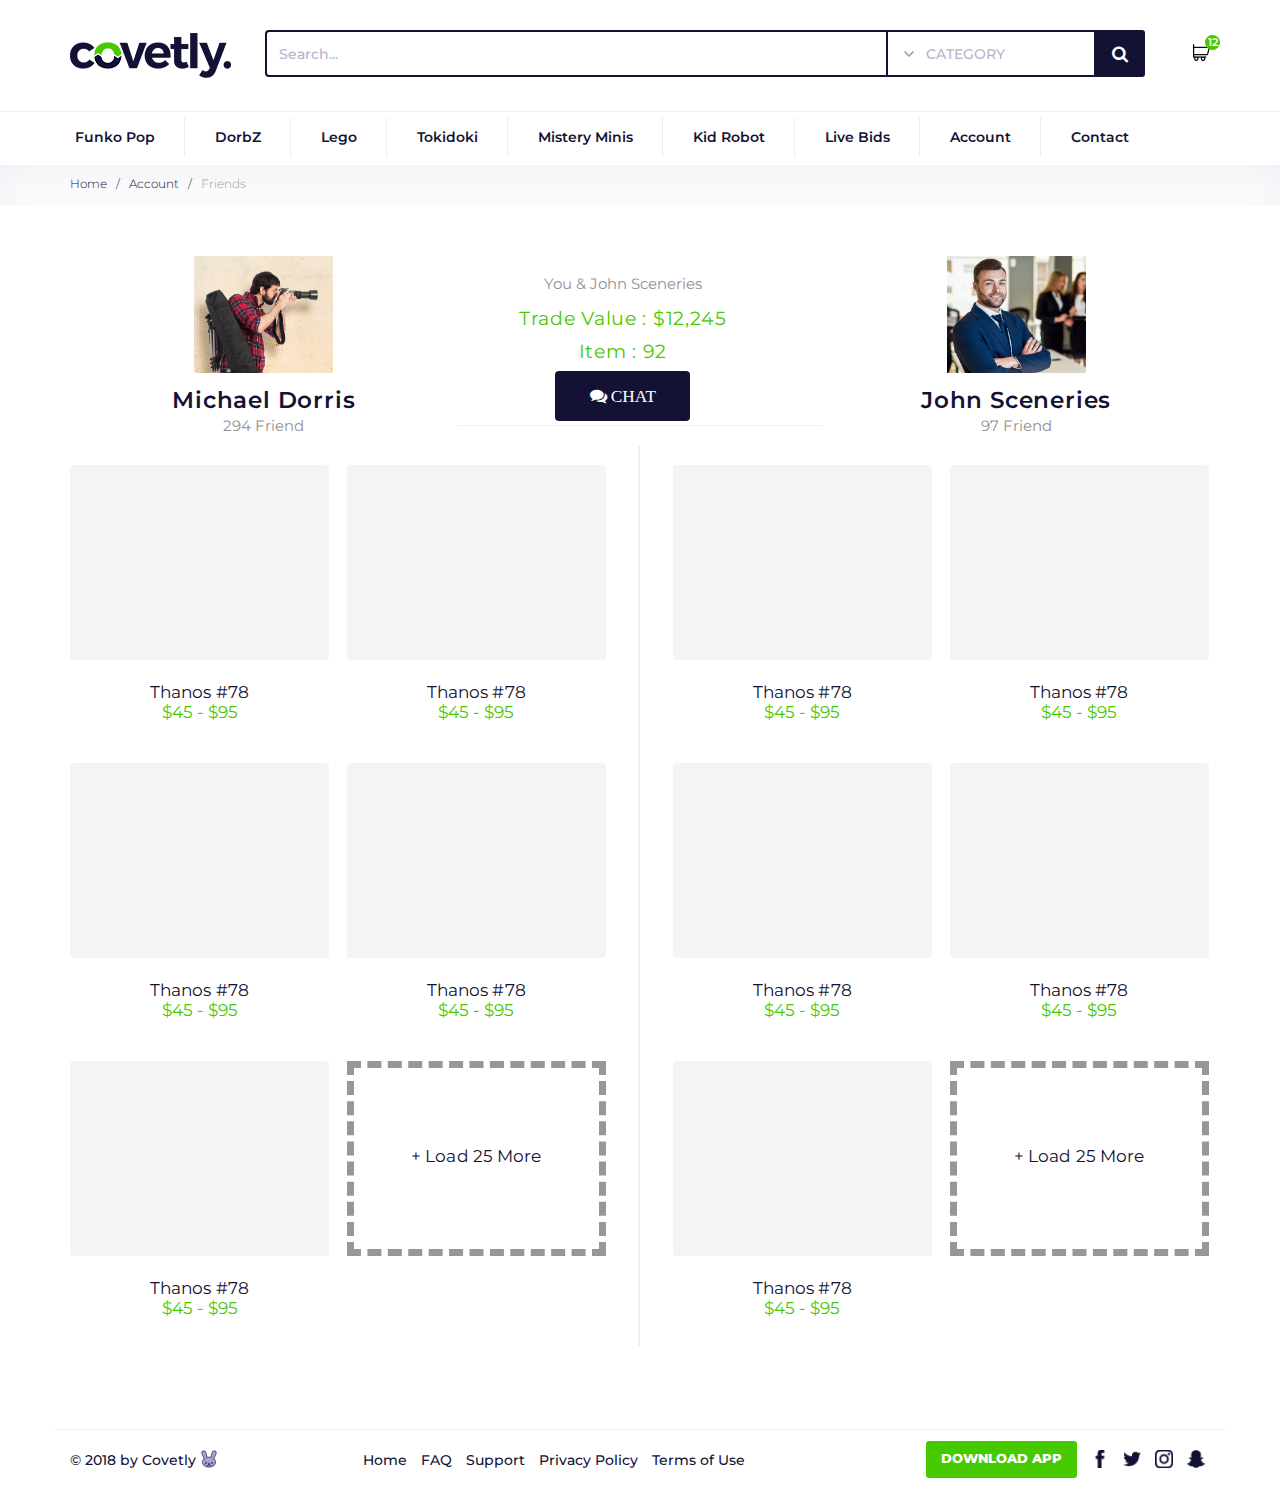
==== commit 1365f5c1: "2" ====
--- a/covetly-master/fren.html
+++ b/covetly-master/fren.html
@@ -140,10 +140,16 @@
 			<p class="valu">Item : 92</p>
 		<button type="submit" class="btn btn-light btn-comments chat"><i class="fa fa-comments fa-lg yas">  CHAT</i></button>
 		</div>
-		<div class="aa">
-			<img src="photo.jpg">
-			<p class="Michael-Dorris">Michael Dorris</p>
-			<p class="dua">294 Friend</p>
+		<div class="aa1">
+			<img src="blue.jpg">
+			<p class="Michael-Dorris">John Sceneries </p>
+			<p class="dua">97 Friend</p>
+		</div>
+		<div class="aac">
+			<p>You & John Sceneries</p>
+			<p class="valu">Trade Value : $12,245</p>
+			<p class="valu">Item : 92</p>
+		<button type="submit" class="btn btn-light btn-comments chat"><i class="fa fa-comments fa-lg yas">  CHAT</i></button>
 		</div>
 		<hr>
 		<div class="bb">
@@ -219,6 +225,7 @@
 				<div class="cop"> <p class="load"> + Load 25 More</p></div>
 			</div>
 		</div>
+		<button type="submit" class="btn btn-light btn-comments chati"><i class="fa fa-comments fa-lg yas">  CHAT</i></button>
     </div>
 	
 	
--- a/covetly-master/assets/css/jack-style.css
+++ b/covetly-master/assets/css/jack-style.css
@@ -219,30 +219,21 @@
   width: 50px;
   padding: 0;
 }
-@media (min-width: 1025px){
-  .search-bar{
-    margin: 0;
-  }
-  .header-top .search-bar .form-group{
-    width: 100%;
-    position: relative;
-  }
-  .header-top .my-group{
-    width: 100%;
-    margin-right: 12px;
-  }
-  .header-top .my-group input.form-control{
-    width: 75%!important;
-  }
-  .header-top .my-group select.form-control{
-    width:25%!important;
-  }
-  
-  .aa{
-	  width:35%;
+
+.aa{
+	  width:34%;
 	  text-align:center;
 	  padding-top:51px;
 	  display:inline-block;
+	  float:left;
+  }
+  
+  .aa1{
+	  width:34%;
+	  text-align:center;
+	  padding-top:51px;
+	  display:inline-block;
+	  float:right;
   }
   
   .aab {
@@ -253,9 +244,18 @@
   text-align: center;
   color: #929292;
   display:inline-block;
-}
+  margin-top:6%;
+}
+
+	.aac{
+		display:none;
+	}
   
   .aa img{
+	  width:139px;
+  }
+  
+  .aa1 img{
 	  width:139px;
   }
   
@@ -428,7 +428,7 @@
 }
 
 .dua {
-  width: 22%;
+  width: 25%;
   height: 18px;
   font-family: Montserrat;
   font-size: 15px;
@@ -453,6 +453,17 @@
 
 .chat {
   width: 135px;
+  height: 50px;
+  font-weight:bold;
+  border-radius: 4px;
+  background-color: #131234;
+  color:#fff;
+}
+
+.chati{
+  display:none;
+  width: 100%;
+  margin-top:10%;
   height: 50px;
   font-weight:bold;
   border-radius: 4px;
@@ -544,6 +555,47 @@
 .bawah{
 	margin-top:5%;
 }
+
+@media (max-width: 1319px){
+	.dua{
+		width:100%;
+		margin-left:0;
+	}
+}
+
+@media (max-width: 1199px){
+	.thumbnail{
+		width:153px;
+	}
+	
+	.thanos{
+		width:153px;
+	}
+	
+	.strip{
+		width:153px;
+	}
+}
+@media (min-width: 1025px){
+  .search-bar{
+    margin: 0;
+  }
+  .header-top .search-bar .form-group{
+    width: 100%;
+    position: relative;
+  }
+  .header-top .my-group{
+    width: 100%;
+    margin-right: 12px;
+  }
+  .header-top .my-group input.form-control{
+    width: 75%!important;
+  }
+  .header-top .my-group select.form-control{
+    width:25%!important;
+  }
+  
+  
 }
 @media (max-width: 1024px){
   .header-top .search-bar .form-group{
@@ -607,13 +659,12 @@
     right: 10px;
   }
   
-  .btn-light {
-    color: #fff!important;
-    background-color: #fff;
-    border: none;
-}
 }
 @media(max-width:768px){
+	
+	.aab{    margin-top: 40%;}
+	
+	
 
   .btn-cart,.btn-cart.has-dot{
     top: -52px;
@@ -809,8 +860,32 @@
   .header-menu .navbar-default .navbar-nav>li>a {
     padding: 5px 15px;
   }
+  
+  .aab{
+	  display:inline-table;
+  }
+  
+ .thumbnail ,.thanos ,.strip {
+    width: 259px;
+}
+
+  .abus{
+	float:left;
+  }
+  .batas {
+    width: 2px;
+    height: 1685px;
+    border: solid 1px #f2eeee;
+    display: inline-block;
+    margin-left: -3.5%;
+    margin-right: 7.5%;
+}
 }
 @media screen and (max-width: 767px){
+	
+	.batas{
+		display:none;
+	}
   .header-menu .navbar-default .navbar-nav>li{
     display: block;
     text-align: left;
@@ -896,11 +971,172 @@
   }
 
 }
+
+@media(max-width: 764px){
+	.valu {
+    width: 136%;
+    height: 25px;
+    margin-left: -19%;
+}
+}
+
+@media (max-width: 761px){
+	.aab{
+		width:25%;
+		
+	}
+	
+	.thumbnail, .thanos, .strip ,.cop {
+    width: 180px;
+}
+}
+
+@media (max-width: 721px){
+	.valu {
+    width: 140%;
+    height: 25px;
+    margin-left: -22%;
+}
+}
+
+@media (max-width: 701px){
+	.valu {
+    width: 150%;
+    height: 25px;
+    margin-left: -25%;
+}
+}
+
+@media (max-width: 666px){
+	.Michael-Dorris{
+		font-size:21px;
+	}
+}
+
+@media (max-width: 661px){
+	.valu {
+    width: 100%;
+    height: 25px;
+    margin-left: 0%;
+}
+}
+
+@media (max-width: 615px){
+	.Michael-Dorris{
+		font-size:20px;
+	}
+}
+
+@media (max-width: 590px){
+	.Michael-Dorris{
+		font-size:19px;
+	}
+	
+	.aab{
+		display:none;
+	}
+	
+	.chat{
+		margin:0;
+	}
+	
+	.aac {
+    display: inline-table;
+    width: 100%;
+    text-align: center;
+}
+	.valu{
+		height:23px;
+	}
+	
+
+}
+
+
+@media (max-width: 573px){
+	.aa{
+		width:34%;
+	}
+}
+
+@media (max-width: 567px){
+	.Michael-Dorris{
+		font-size:18px;
+	}
+}
+
+@media (max-width: 540px){
+	.Michael-Dorris {
+    font-size: 17px;
+}
+}
+
+@media (max-width: 521px){
+	.aa{
+		display:inline-table;
+	}
+}
+
+@media (max-width: 514px){
+	.Michael-Dorris {
+    font-size: 16px;
+}
+}
+
+@media (max-width: 489px){
+	.Michael-Dorris {
+    font-size: 15px;
+}
+}
+
+@media(max-width: 425px){
+	
+	.Michael-Dorris {
+    font-size: 13px;
+}
+	
+	.aa1 img {
+    width: 100px;
+}
+
+.aa img {
+    width: 100px;
+}
+	.thumbnail, .thanos, .strip, .cop {
+    width: 153px;
+}
+
+.chat{
+	display:none;
+}
+
+.chati{
+	display:block;
+}
+}
 @media(max-width:390px){
   .main-slider .slide-title{
     line-height: 30px;
     font-size: 24px;
   }
+  
+  .thumbnail, .thanos, .strip, .cop {
+	  width:110px;
+  }
+  
+  .thumbnail{
+	  height:120px;
+  }
+}
+
+@media (max-width: 323px){
+	.aa1 img {
+    width: 87px;
+}
+
+.aa img {
+    width: 87px;
+}
 }
 /*thumb slider*/
 .thumb-slider{
@@ -970,6 +1206,8 @@
 .recent-bids .rbi{
   /*padding: 0 20px;*/
 }
+
+
 @media screen and (max-width: 1199px){
   .footer-menu{
     margin-left: -5px;
